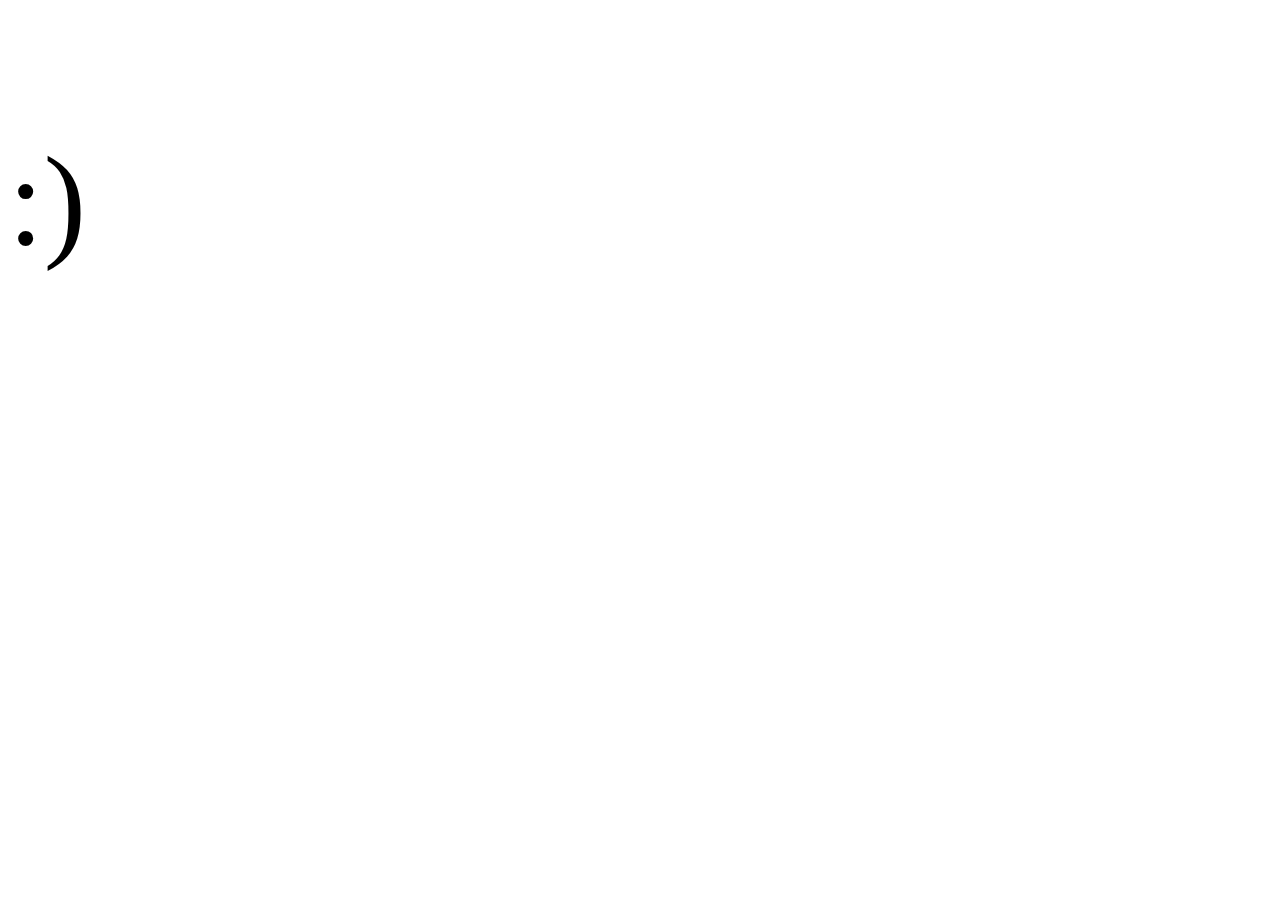
==== web/src/main/resources/templates/about.html @ 92b4ffc5 "Initial commit;" ====
<!DOCTYPE html>
<html lang="en">
<head>
    <meta charset="UTF-8">
    <title>About</title>

    <link rel="stylesheet" type="text/css" th:href="@{/css/style.css}">
</head>
<body>
<div th:insert="common/navbars::top-navbar"></div>
<main class="main">
  <p style="font-size: 128px">:)</p>
</main>
</body>
</html>
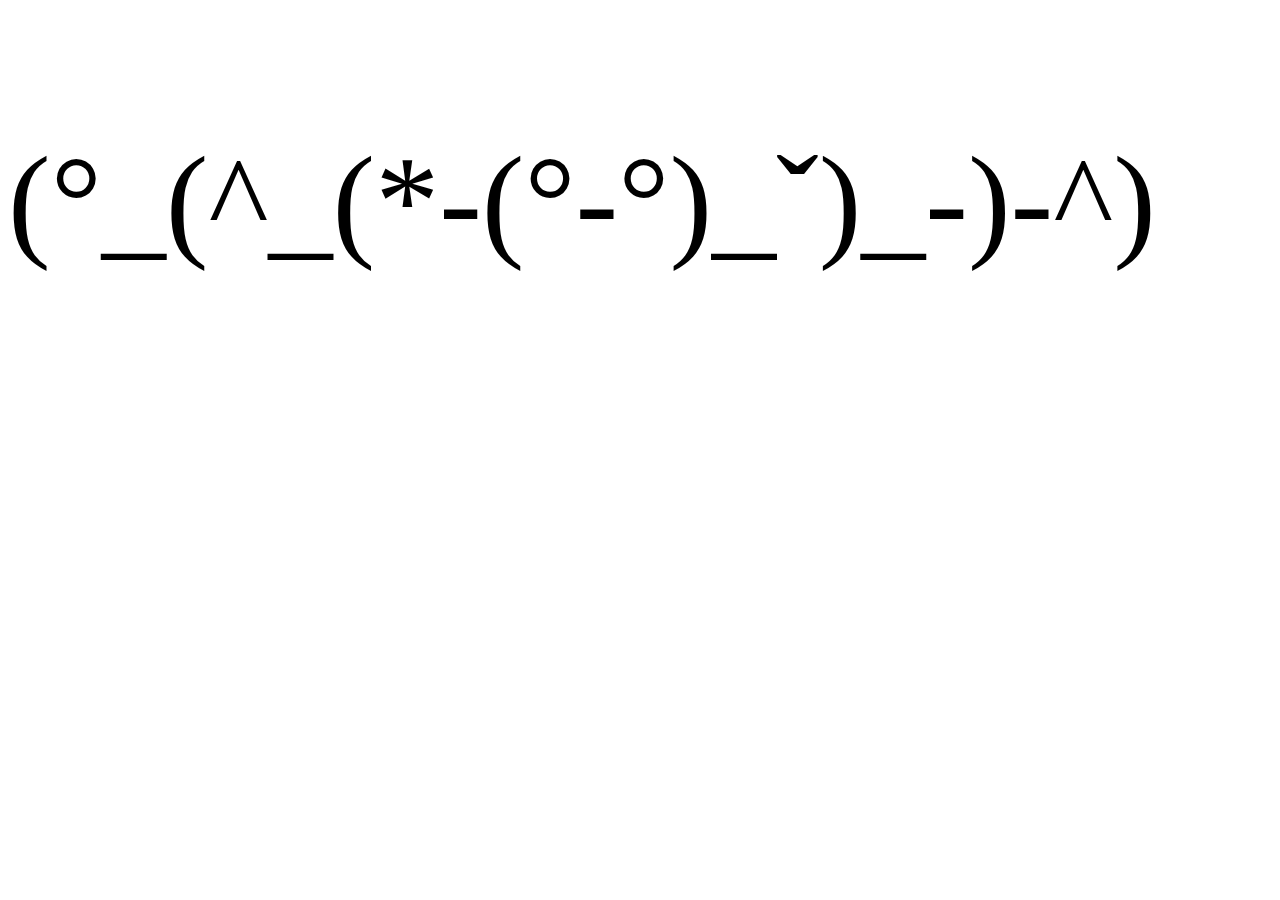
==== commit 5092ccee: "Added delete; Fixed update;" ====
--- a/web/src/main/resources/templates/about.html
+++ b/web/src/main/resources/templates/about.html
@@ -1,15 +1,15 @@
 <!DOCTYPE html>
 <html lang="en">
 <head>
-    <meta charset="UTF-8">
-    <title>About</title>
+  <meta charset="UTF-8">
+  <title>About</title>
 
-    <link rel="stylesheet" type="text/css" th:href="@{/css/style.css}">
+  <link rel="stylesheet" type="text/css" th:href="@{/css/style.css}">
 </head>
 <body>
 <div th:insert="common/navbars::top-navbar"></div>
 <main class="main">
-  <p style="font-size: 128px">:)</p>
+  <p style="font-size: 128px">(°_(^_(*-(°-°)_ˇ)_-)-^)</p>
 </main>
 </body>
-</html>+</html>
